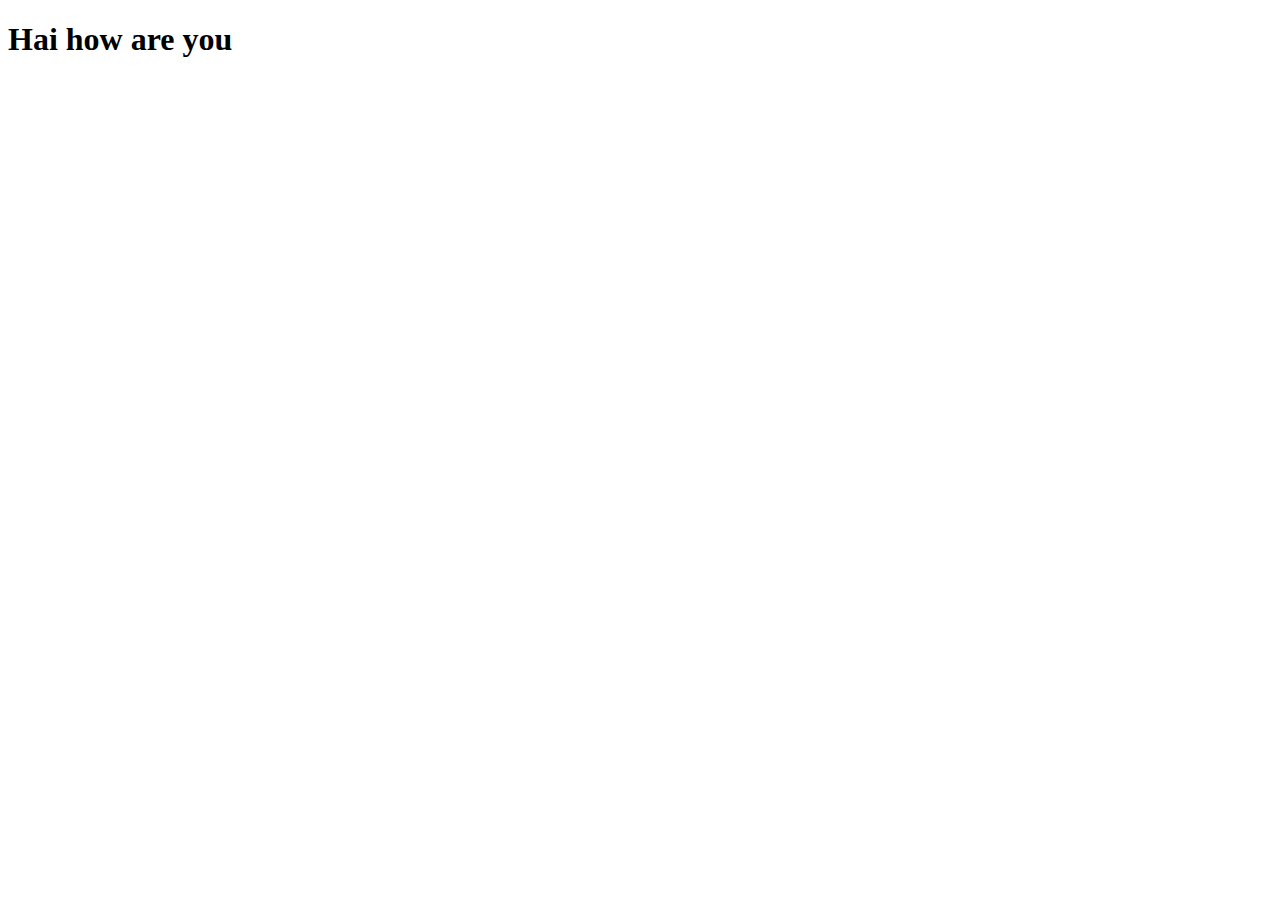
==== index.html @ 9c25a5a9 "i updated index.html" ====
<!DOCTYPE html>
<html lang="en">
<head>
    <meta charset="UTF-8">
    <meta name="viewport" content="width=device-width, initial-scale=1.0">
    <title>Document</title>
</head>
<body>
    <h1>Hai how are you</h1>
</body>
</html>
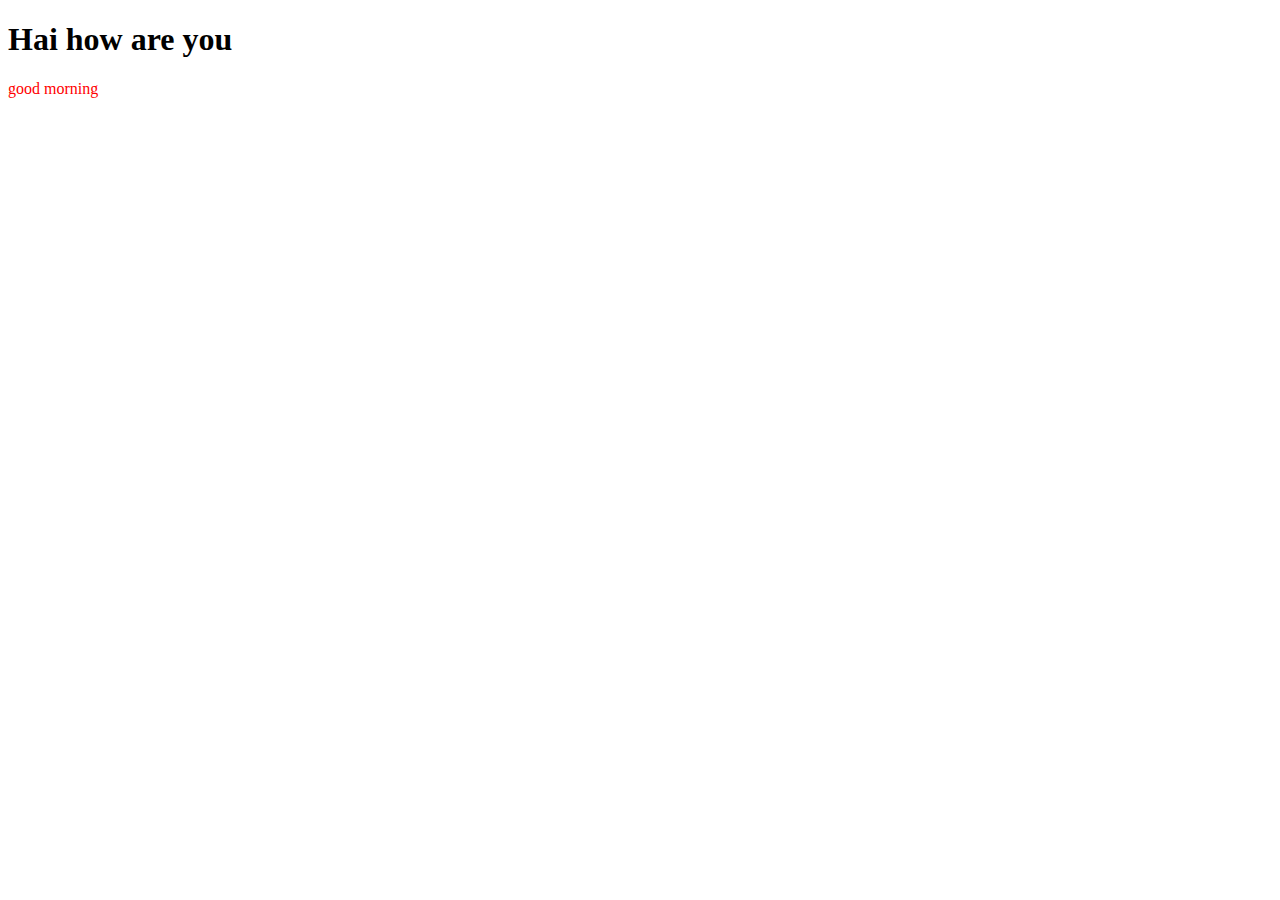
==== commit eb76ad2f: "pushing index.html" ====
--- a/index.html
+++ b/index.html
@@ -7,5 +7,6 @@
 </head>
 <body>
     <h1>Hai how are you</h1>
+    <p style="color: red;">good morning</p>
 </body>
 </html>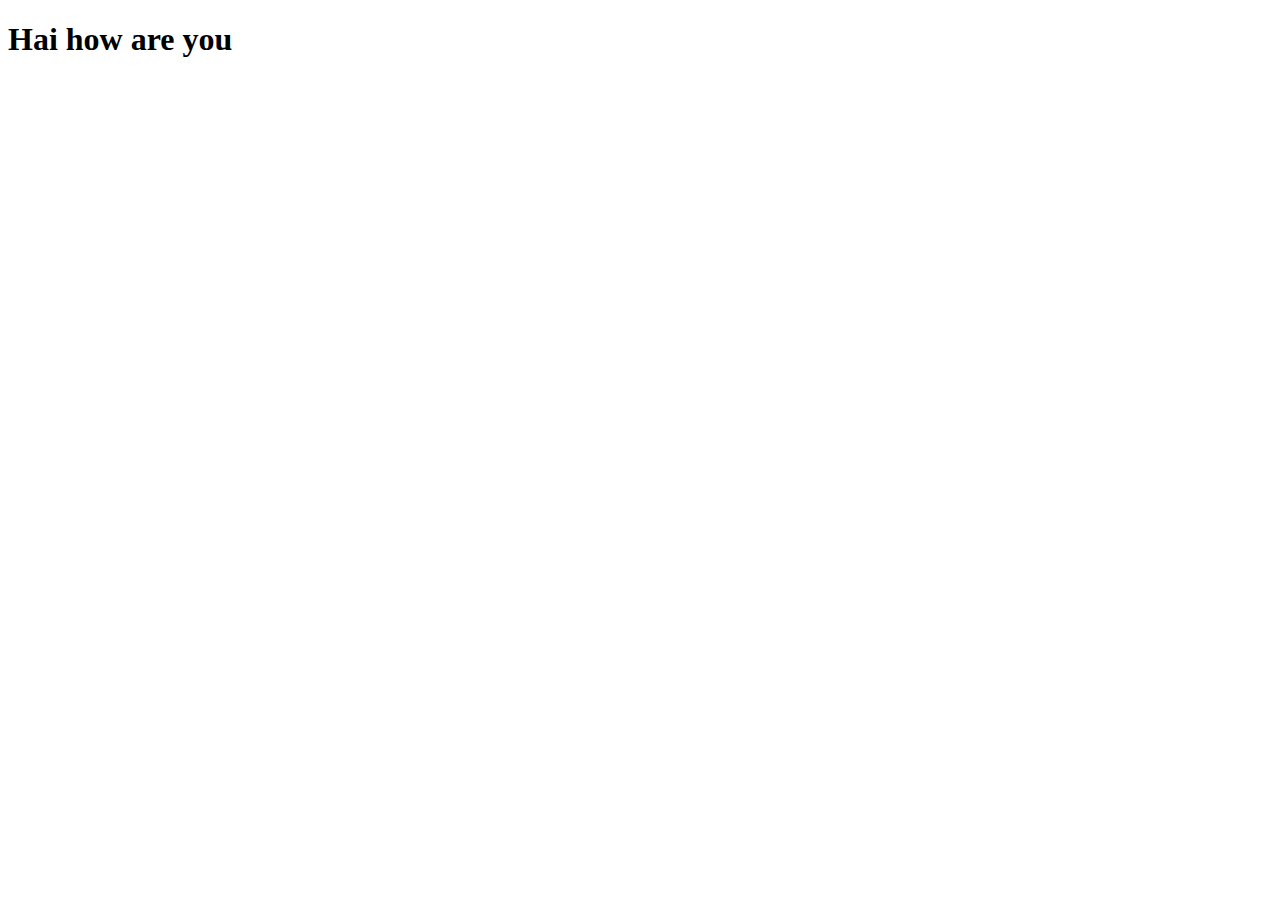
==== commit 769c9e7c: "Revert "pushing index.html"" ====
--- a/index.html
+++ b/index.html
@@ -7,6 +7,5 @@
 </head>
 <body>
     <h1>Hai how are you</h1>
-    <p style="color: red;">good morning</p>
 </body>
 </html>